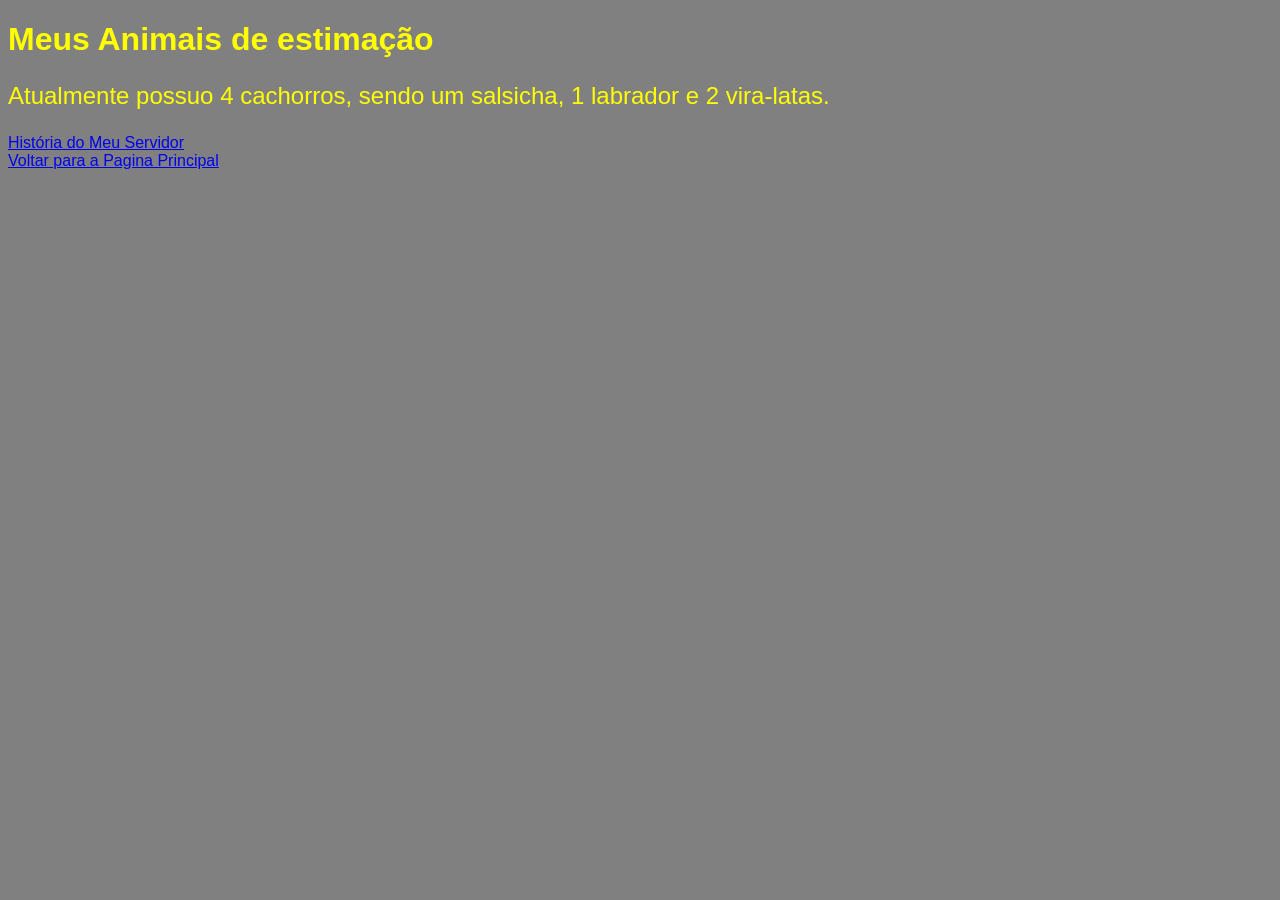
==== mainpage.html @ 1d07fb8f "Add files via upload" ====
<!DOCTYPE html>
<html>
    <style>

                html {
            background-color: grey;
            font-family: arial;
        }

        h1 {
            font-size: 32px;
            color: yellow;
        
        }
        p {
        
            color: yellow;
            font-size: 24px;
        }

    </style>
    <head>
        <title>Animais de Estimação</title>
    </head>

    <body>
      <h1>Meus Animais de estimação</h1>
      <p>Atualmente possuo 4 cachorros, sendo um salsicha, 1 labrador e 2 vira-latas.</p>
      <a href="pagina1.html">História do Meu Servidor</a>
      <br>
      <a href="index.html">Voltar para a Pagina Principal</a>
   </body>
</html>
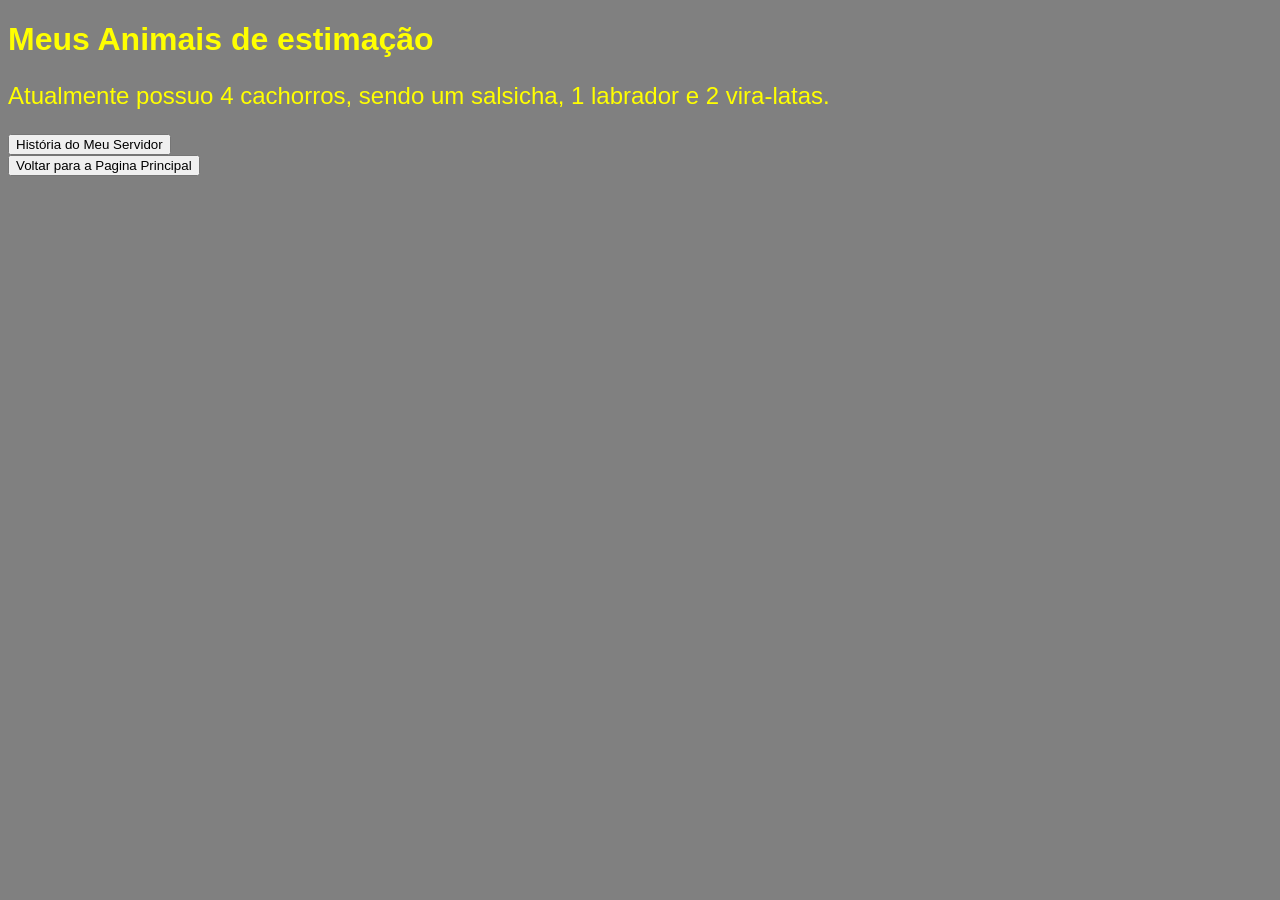
==== commit 711f93ad: "Add buttons to links in mainpage.html" ====
--- a/mainpage.html
+++ b/mainpage.html
@@ -26,8 +26,8 @@
     <body>
       <h1>Meus Animais de estimação</h1>
       <p>Atualmente possuo 4 cachorros, sendo um salsicha, 1 labrador e 2 vira-latas.</p>
-      <a href="pagina1.html">História do Meu Servidor</a>
+      <a href="pagina1.html"><button>História do Meu Servidor</button></a>
       <br>
-      <a href="index.html">Voltar para a Pagina Principal</a>
+      <a href="index.html"><button>Voltar para a Pagina Principal</button></a>
    </body>
-</html>+</html>
